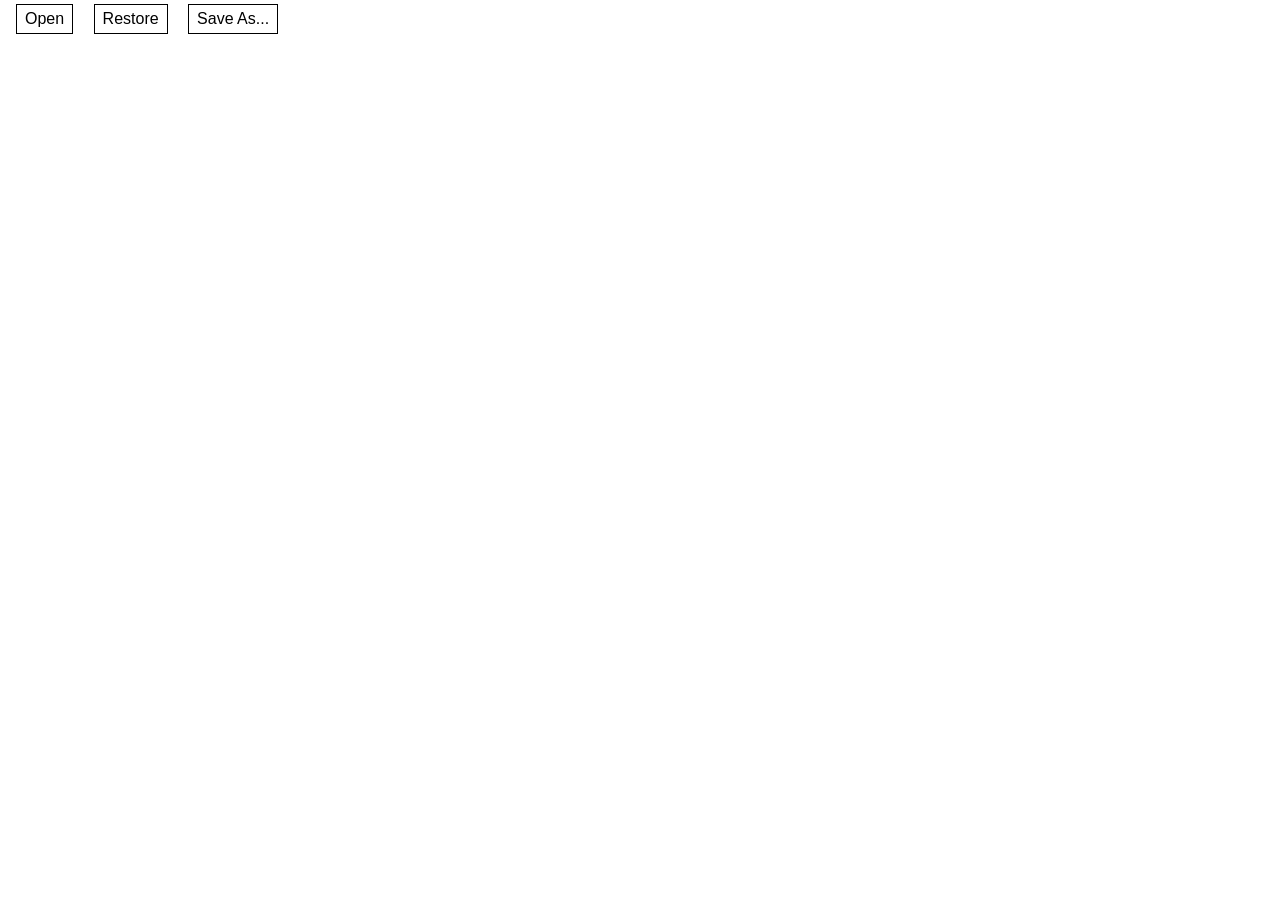
==== resources/www/index.html @ 4efc3129 "initial "working" version" ====
<!DOCTYPE html>
<html lang="hu">

<head>
	<title>Document Builder</title>
	<meta name="viewport" content="width=device-width, initial-scale=1.0" />
	<meta charset="utf-8" />
	<link rel="stylesheet" href="main.css">
</head>

<body>
	<header>
		<a href="javascript:open()" class="btn">Open</a>
		<a href="javascript:restore()" class="btn">Restore</a>
		<a href="javascript:save()" class="btn">Save As...</a>
	</header>

	<div id="editor"></div>

	<div id="message"></div>
	<script src="main.js"></script>
</body>

</html>
---- resources/www/main.css ----
body { font-family:Arial, Helvetica, sans-serif;  padding:0 .5rem; line-height:1.5; }

* { box-sizing:border-box; margin:0; padding:0; }

h1,h2,h3,h4,h5,h6 {
	line-height:1.25; margin-bottom:1rem;
}

h1 { font-size:2em; margin-top:.5em; }
h2 { font-size:1.75em; }
h3 { font-size:1.5em; }
h4,h5,h6 { font-size:1em; }
ul,ol,p { margin-bottom:1rem; }
ul,ol { text-align:left; padding-left:1em; }
small { font-size:.75em; }

img, iframe { max-width:100% !important; }

table { border-collapse:collapse; margin:0 auto 1em; }
table td { text-align:left; border:1px solid; padding:.25em .5em; line-height:1.25; }

input, select, textarea, button { font-family:inherit; font-size:inherit; line-height:1.25; }
.input { width:100%; max-width:30em; padding:.25em .5em; margin:.25em .5em; height:2em; }
textarea.input { height:auto; min-height:8em; resize:vertical; }

.btn {
	display:inline-block; cursor:pointer; padding:.25em .5em; margin:.25em .5em;
	color:inherit; text-decoration:none; border:1px solid; line-height:1.25;
}

#message { position:absolute; bottom:0; left:0; right:0; text-align:center; }
#message > * { margin-top:.5em; padding:.5em 1em; font-weight:700; font-size:1.25em; line-height:1.25; }
.error { color:#A00; background:#F88; }
.success { color:#0A0; background:#8A8; }

.tooltip { position:absolute; z-index:1; border:1px solid; background:#FFF; padding:.25em .5em; margin:.25em 0; max-height:50vh; max-width:1000px; }

#editor { text-align:center; max-width:1000px; margin:0 auto; position:relative; min-height:80vh; }

ul.pagination { list-style:none; padding-left:0; text-align:center; }
ul.pagination li { display:inline-block; }
ul.pagination .active .btn { border-color:#0A0; }

#editor .plus-one { margin-top:1em; }
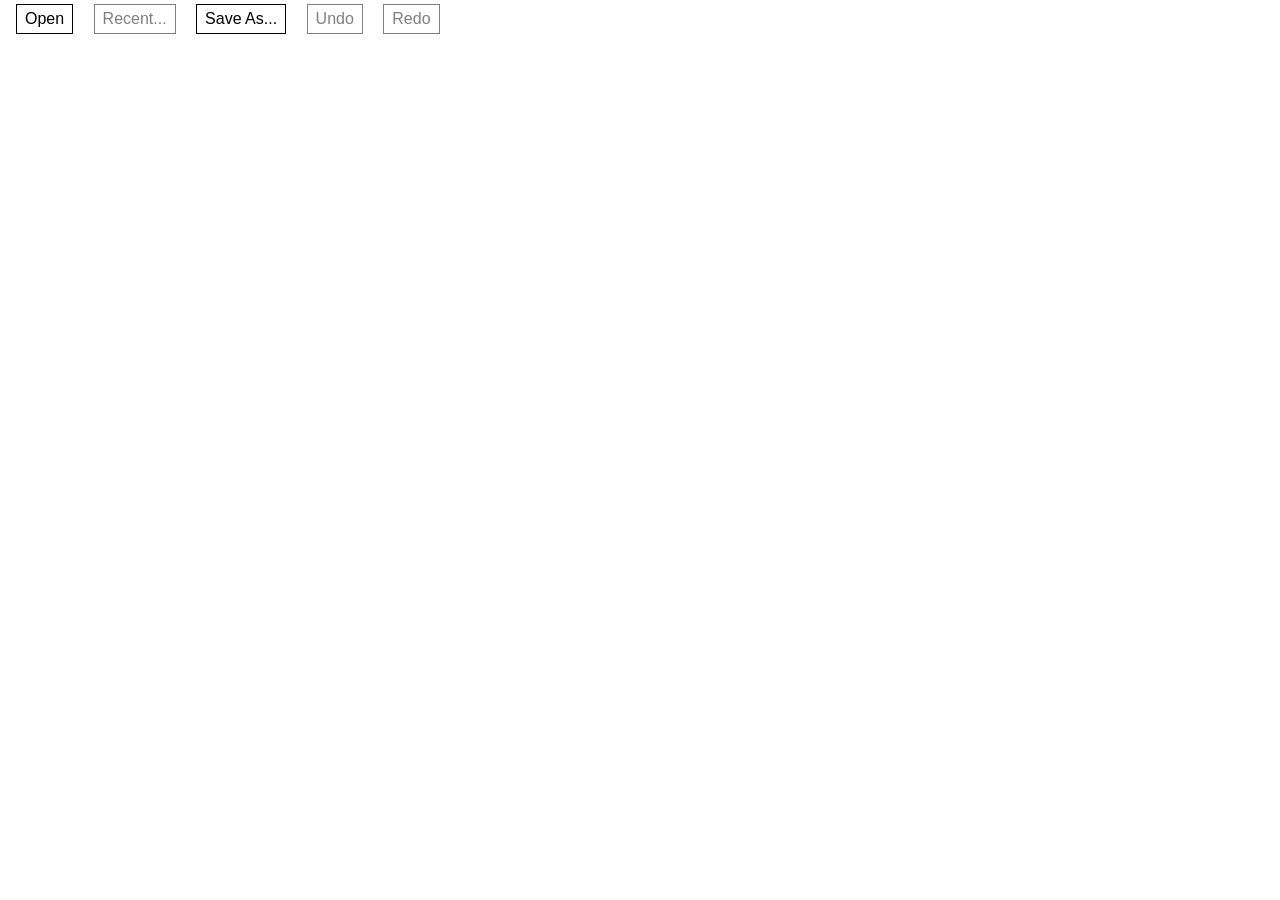
==== commit e5e0f757: "undo / redo and various fixes" ====
--- a/resources/www/index.html
+++ b/resources/www/index.html
@@ -2,17 +2,19 @@
 <html lang="hu">
 
 <head>
+	<meta charset="utf-8" />
 	<title>Document Builder</title>
 	<meta name="viewport" content="width=device-width, initial-scale=1.0" />
-	<meta charset="utf-8" />
 	<link rel="stylesheet" href="main.css">
 </head>
 
 <body>
 	<header>
-		<a href="javascript:open()" class="btn">Open</a>
-		<a href="javascript:restore()" class="btn">Restore</a>
-		<a href="javascript:save()" class="btn">Save As...</a>
+		<a href="#" class="btn ed-open">Open</a>
+		<a href="#" class="btn ed-recent disabled">Recent...</a>
+		<a href="#" class="btn ed-save">Save As...</a>
+		<a href="#" class="btn ed-undo disabled">Undo</a>
+		<a href="#" class="btn ed-redo disabled">Redo</a>
 	</header>
 
 	<div id="editor"></div>
--- a/resources/www/main.css
+++ b/resources/www/main.css
@@ -1,4 +1,4 @@
-body { font-family:Arial, Helvetica, sans-serif;  padding:0 .5rem; line-height:1.5; }
+body { font-family:Arial, Helvetica, sans-serif;  padding:0 .5rem; line-height:1.5; min-height:100vh; }
 
 * { box-sizing:border-box; margin:0; padding:0; }
 
@@ -20,22 +20,29 @@
 table td { text-align:left; border:1px solid; padding:.25em .5em; line-height:1.25; }
 
 input, select, textarea, button { font-family:inherit; font-size:inherit; line-height:1.25; }
-.input { width:100%; max-width:30em; padding:.25em .5em; margin:.25em .5em; height:2em; }
+.input { display:block; width:100%; max-width:30em; padding:.25em .5em; margin:.25em auto; height:2em; }
 textarea.input { height:auto; min-height:8em; resize:vertical; }
 
 .btn {
 	display:inline-block; cursor:pointer; padding:.25em .5em; margin:.25em .5em;
 	color:inherit; text-decoration:none; border:1px solid; line-height:1.25;
 }
+.btn.disabled { opacity:.5; }
 
 #message { position:absolute; bottom:0; left:0; right:0; text-align:center; }
 #message > * { margin-top:.5em; padding:.5em 1em; font-weight:700; font-size:1.25em; line-height:1.25; }
 .error { color:#A00; background:#F88; }
 .success { color:#0A0; background:#8A8; }
 
-.tooltip { position:absolute; z-index:1; border:1px solid; background:#FFF; padding:.25em .5em; margin:.25em 0; max-height:50vh; max-width:1000px; }
+.tooltip, .confirm { position:absolute; z-index:2; border:1px solid; background:#FFF; padding:.25em .5em; margin:.25em 0; max-height:50vh; max-width:60em; }
+.confirm { z-index:3; top:30%; left:0; right:0; max-width:40em; margin:0 auto; box-shadow:0 0 1em .25em #000; text-align:center; }
+.dropdown a { display:block; text-decoration:none; color:inherit; }
+.dropdown a:not(:last-of-type) { border-bottom:1px solid; margin-bottom:.25em; padding-bottom:.25em; }
+.tooltip.modal { left:0; right:0; margin:0 auto; }
+.tooltip.modal > .close { position:absolute; top:0; right:0; margin-right:.25em; }
+body.has-modal:after { content:''; position:absolute; z-index:1; top:0; left:0; right:0; bottom:0; background:rgba(255,255,255,.5); }
 
-#editor { text-align:center; max-width:1000px; margin:0 auto; position:relative; min-height:80vh; }
+#editor { text-align:center; max-width:60em; margin:0 auto; position:relative; min-height:80vh; }
 
 ul.pagination { list-style:none; padding-left:0; text-align:center; }
 ul.pagination li { display:inline-block; }
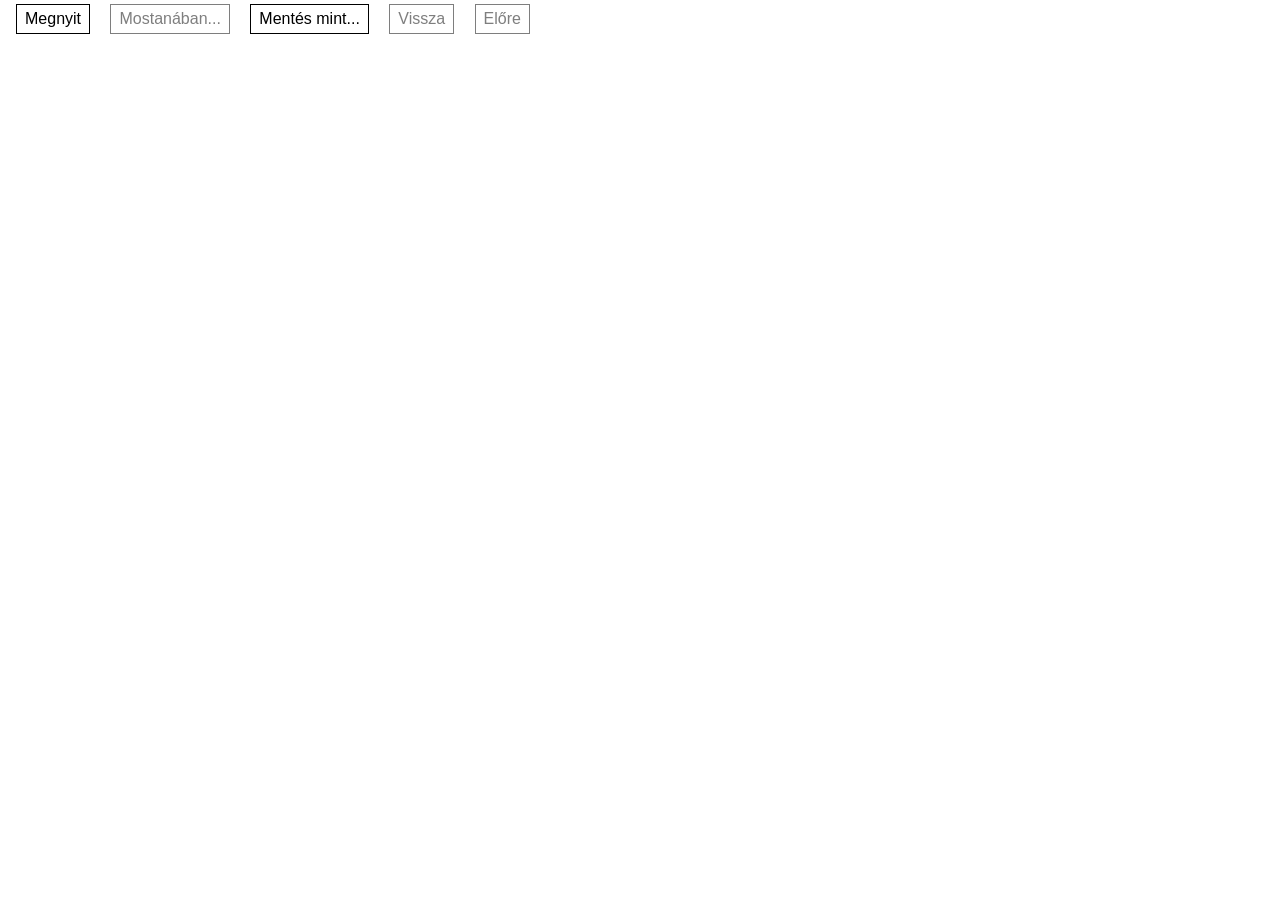
==== commit 604731c8: "localization and minor bugs" ====
--- a/resources/www/index.html
+++ b/resources/www/index.html
@@ -10,16 +10,17 @@
 
 <body>
 	<header>
-		<a href="#" class="btn ed-open">Open</a>
-		<a href="#" class="btn ed-recent disabled">Recent...</a>
-		<a href="#" class="btn ed-save">Save As...</a>
-		<a href="#" class="btn ed-undo disabled">Undo</a>
-		<a href="#" class="btn ed-redo disabled">Redo</a>
+		<a href="#" class="btn ed-open locale">Open</a>
+		<a href="#" class="btn ed-recent disabled locale">Recent...</a>
+		<a href="#" class="btn ed-save locale">Save As...</a>
+		<a href="#" class="btn ed-undo disabled locale">Undo</a>
+		<a href="#" class="btn ed-redo disabled locale">Redo</a>
 	</header>
 
 	<div id="editor"></div>
 
 	<div id="message"></div>
+	<script src="hu.js"></script>
 	<script src="main.js"></script>
 </body>
 
--- a/resources/www/main.css
+++ b/resources/www/main.css
@@ -29,15 +29,19 @@
 }
 .btn.disabled { opacity:.5; }
 
-#message { position:absolute; bottom:0; left:0; right:0; text-align:center; }
+.center { text-align:center; }
+
+#message { position:absolute; z-index:2; bottom:0; left:0; right:0; text-align:center; }
 #message > * { margin-top:.5em; padding:.5em 1em; font-weight:700; font-size:1.25em; line-height:1.25; }
 .error { color:#A00; background:#F88; }
 .success { color:#0A0; background:#8A8; }
 
 .tooltip, .confirm { position:absolute; z-index:2; border:1px solid; background:#FFF; padding:.25em .5em; margin:.25em 0; max-height:50vh; max-width:60em; }
 .confirm { z-index:3; top:30%; left:0; right:0; max-width:40em; margin:0 auto; box-shadow:0 0 1em .25em #000; text-align:center; }
-.dropdown a { display:block; text-decoration:none; color:inherit; }
-.dropdown a:not(:last-of-type) { border-bottom:1px solid; margin-bottom:.25em; padding-bottom:.25em; }
+.tooltip.dropdown { padding:0 .25em; }
+.dropdown a { display:block; text-decoration:none; color:inherit; padding:.25em 0; margin:0 .25em; }
+.dropdown a:not(:last-of-type) { border-bottom:1px solid; }
+.dropdown .input { padding:0; }
 .tooltip.modal { left:0; right:0; margin:0 auto; }
 .tooltip.modal > .close { position:absolute; top:0; right:0; margin-right:.25em; }
 body.has-modal:after { content:''; position:absolute; z-index:1; top:0; left:0; right:0; bottom:0; background:rgba(255,255,255,.5); }
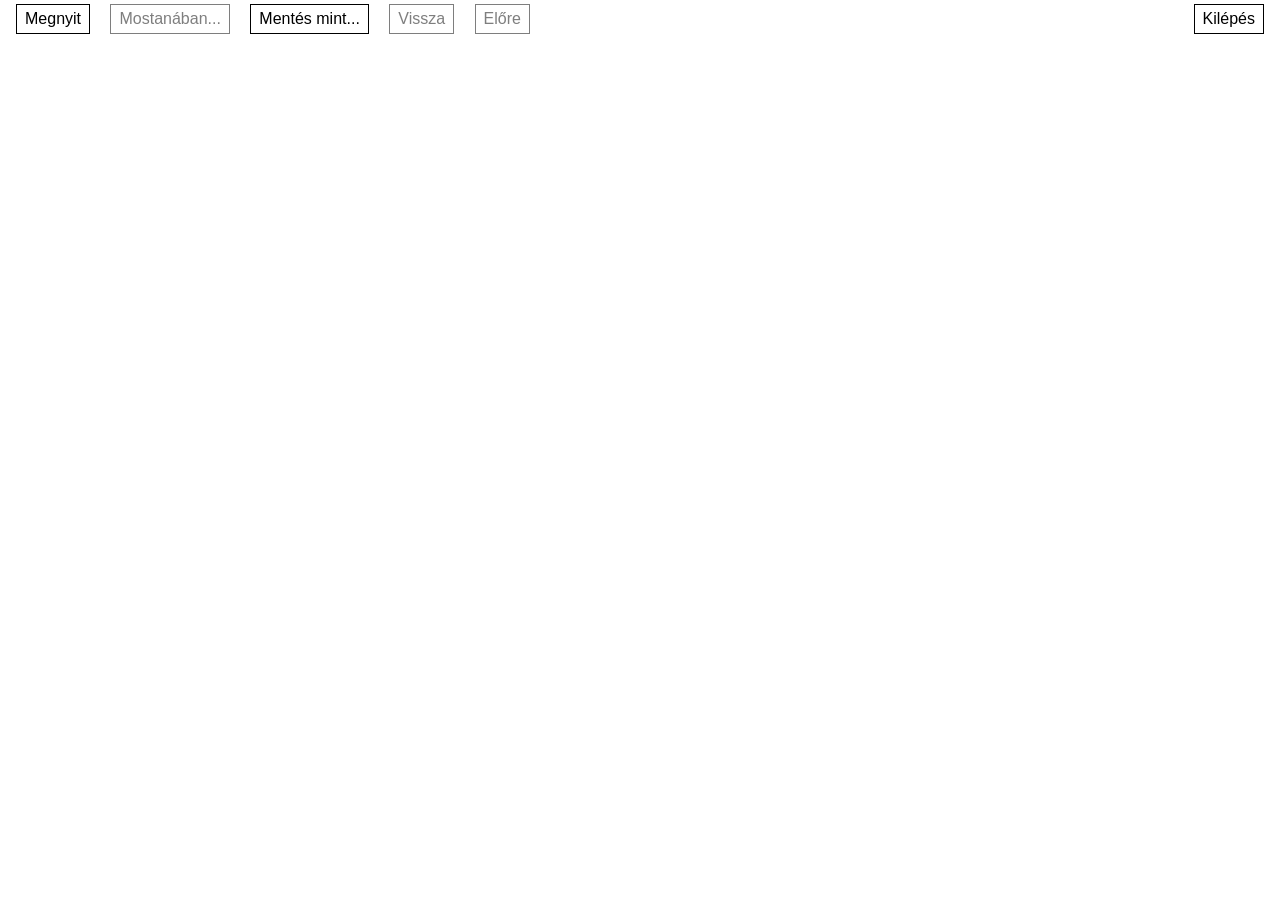
==== commit add58d8d: "exit button, metaphor branding" ====
--- a/resources/www/index.html
+++ b/resources/www/index.html
@@ -15,10 +15,11 @@
 		<a href="#" class="btn ed-save locale">Save As...</a>
 		<a href="#" class="btn ed-undo disabled locale">Undo</a>
 		<a href="#" class="btn ed-redo disabled locale">Redo</a>
+		<a href="#" class="btn ed-exit locale">Exit</a>
 	</header>
-
+	<div id="header"></div>
 	<div id="editor"></div>
-
+	<div id="footer"></div>
 	<div id="message"></div>
 	<script src="hu.js"></script>
 	<script src="main.js"></script>
--- a/resources/www/main.css
+++ b/resources/www/main.css
@@ -1,9 +1,9 @@
-body { font-family:Arial, Helvetica, sans-serif;  padding:0 .5rem; line-height:1.5; min-height:100vh; }
+body { font-family:Arial, Helvetica, sans-serif;  padding:0 .5rem; line-height:1.5; min-height:100vh; position:relative; }
 
 * { box-sizing:border-box; margin:0; padding:0; }
 
 h1,h2,h3,h4,h5,h6 {
-	line-height:1.25; margin-bottom:1rem;
+	line-height:1.25; margin-bottom:.5rem;
 }
 
 h1 { font-size:2em; margin-top:.5em; }
@@ -17,10 +17,11 @@
 img, iframe { max-width:100% !important; }
 
 table { border-collapse:collapse; margin:0 auto 1em; }
-table td { text-align:left; border:1px solid; padding:.25em .5em; line-height:1.25; }
+table th { padding:0 .5em; }
+table td { text-align:left; border:1px solid; padding:.25em .5em; line-height:1.25; vertical-align:top; max-width:40em; }
 
 input, select, textarea, button { font-family:inherit; font-size:inherit; line-height:1.25; }
-.input { display:block; width:100%; max-width:30em; padding:.25em .5em; margin:.25em auto; height:2em; }
+.input { display:block; width:100%; max-width:40em; padding:.25em .5em; margin:.25em auto; height:2em; }
 textarea.input { height:auto; min-height:8em; resize:vertical; }
 
 .btn {
@@ -29,27 +30,47 @@
 }
 .btn.disabled { opacity:.5; }
 
+.btn.ed-exit { float:right; }
+
+.select { padding:.25em .5em; position:relative; }
+.select.input { border:1px solid #888; height:auto; }
+.select:after { content:'\25BC'; position:absolute; top:0; right:.25em; display:inline-block; line-height:2em; }
+.select.open:after { content:'\25B2'; }
+.select a { text-decoration:none; color:inherit; }
+.select > * { display:none; padding-right:1.25em; }
+.select > .selected, .select.open > * { display:block; }
+.select.open > a.no-value { font-weight:700; }
+.select.open:not(.input) > a[data-value]:before { content:'- '; }
+.select.open > a[data-value].selected:after { content:'\2713'; position:absolute; right:.25em; }
+.select.input.open { padding-top:1.75em; }
+
 .center { text-align:center; }
 
-#message { position:absolute; z-index:2; bottom:0; left:0; right:0; text-align:center; }
-#message > * { margin-top:.5em; padding:.5em 1em; font-weight:700; font-size:1.25em; line-height:1.25; }
-.error { color:#A00; background:#F88; }
-.success { color:#0A0; background:#8A8; }
+#message { position:fixed; z-index:2; bottom:0; left:0; right:0; text-align:center; }
+.msg { margin-top:.5em; padding:.5em 1em; font-weight:700; line-height:1.25; }
+.msg.error { color:#A00; background:#F88; }
+.msg.success { color:#0A0; background:#8A8; }
+#message .msg { font-size:1.25em; margin-top:2px; }
 
-.tooltip, .confirm { position:absolute; z-index:2; border:1px solid; background:#FFF; padding:.25em .5em; margin:.25em 0; max-height:50vh; max-width:60em; }
+.tooltip, .confirm { 
+	position:absolute; z-index:2; border:1px solid; background:#FFF; padding:.25em .5em; margin:.25em 0; max-height:50vh; max-width:50em;
+	overflow:auto;
+}
 .confirm { z-index:3; top:30%; left:0; right:0; max-width:40em; margin:0 auto; box-shadow:0 0 1em .25em #000; text-align:center; }
 .tooltip.dropdown { padding:0 .25em; }
-.dropdown a { display:block; text-decoration:none; color:inherit; padding:.25em 0; margin:0 .25em; }
-.dropdown a:not(:last-of-type) { border-bottom:1px solid; }
+.dropdown > * { display:block; text-decoration:none; color:inherit; padding:.25em 0; margin:0 .25em; }
+.dropdown > *:not(:last-child) { border-bottom:1px solid; }
 .dropdown .input { padding:0; }
-.tooltip.modal { left:0; right:0; margin:0 auto; }
+.tooltip.modal { left:0; right:0; margin:0 auto; padding:1.25em 2.5em; max-width:100em; }
+.tooltip.modal::before { content:''; position:fixed; z-index:-1; top:0; left:0; right:0; bottom:0; background:rgba(255,255,255,.5); }
+.tooltip.modal table { margin-top:1em; width:100%; }
 .tooltip.modal > .close { position:absolute; top:0; right:0; margin-right:.25em; }
-body.has-modal:after { content:''; position:absolute; z-index:1; top:0; left:0; right:0; bottom:0; background:rgba(255,255,255,.5); }
 
-#editor { text-align:center; max-width:60em; margin:0 auto; position:relative; min-height:80vh; }
+#header, #footer { text-align:center; max-width:60em; margin:2em auto; }
+#editor { text-align:center; max-width:60em; margin:0 auto; }
 
 ul.pagination { list-style:none; padding-left:0; text-align:center; }
 ul.pagination li { display:inline-block; }
-ul.pagination .active .btn { border-color:#0A0; }
+ul.pagination .active .btn { border-color:#00F; box-shadow:0 0 .5em .125em #00F; }
 
 #editor .plus-one { margin-top:1em; }
